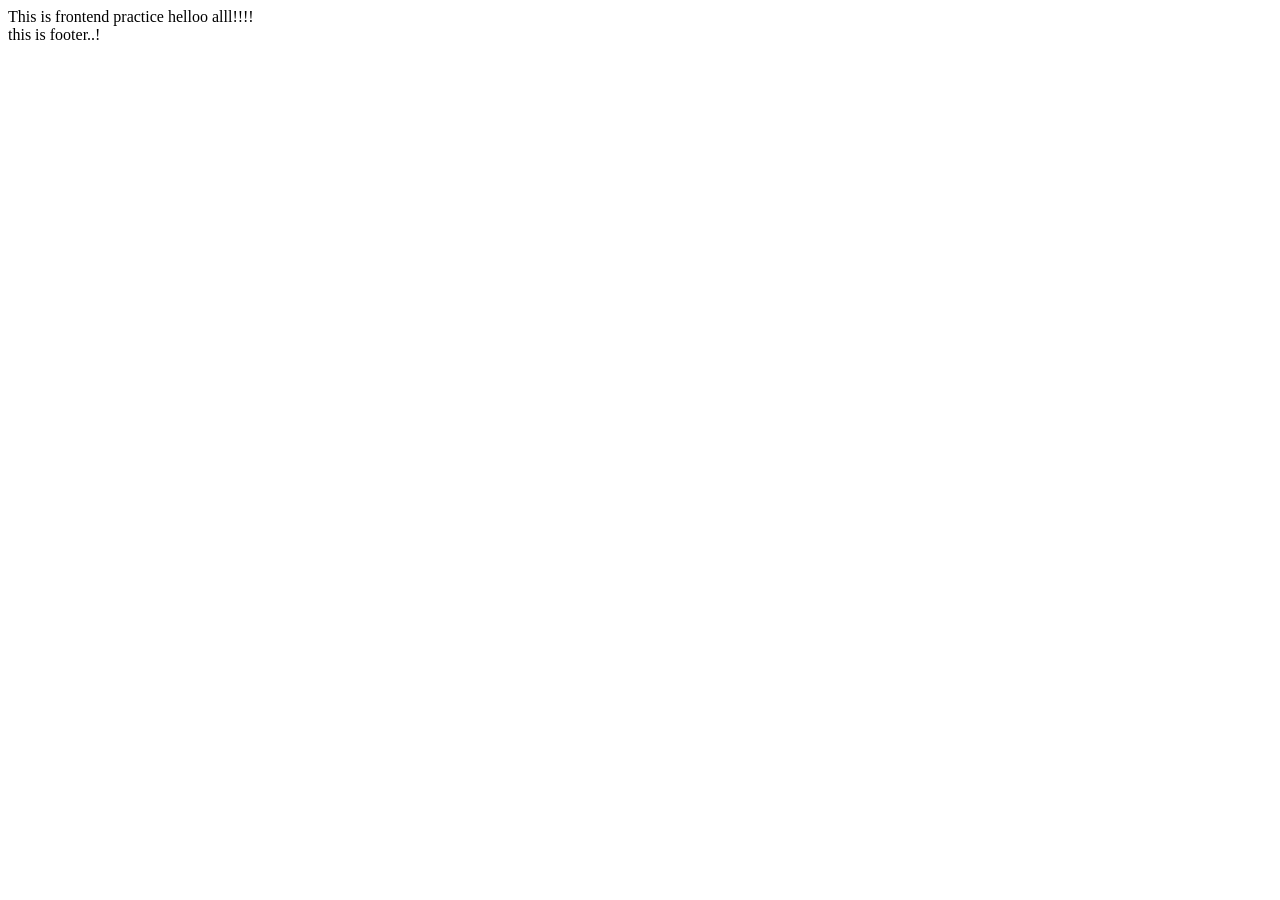
==== index.html @ 8d6f2ccc "html file is added" ====
<!DOCTYPE html>
<html>
    <head>
        <title>
            frontend practice
        </title>
        This is frontend practice
    </head>
    <body>
        helloo alll!!!!
    </body>
    <footer>
        this is footer..!
    </footer>
</html>
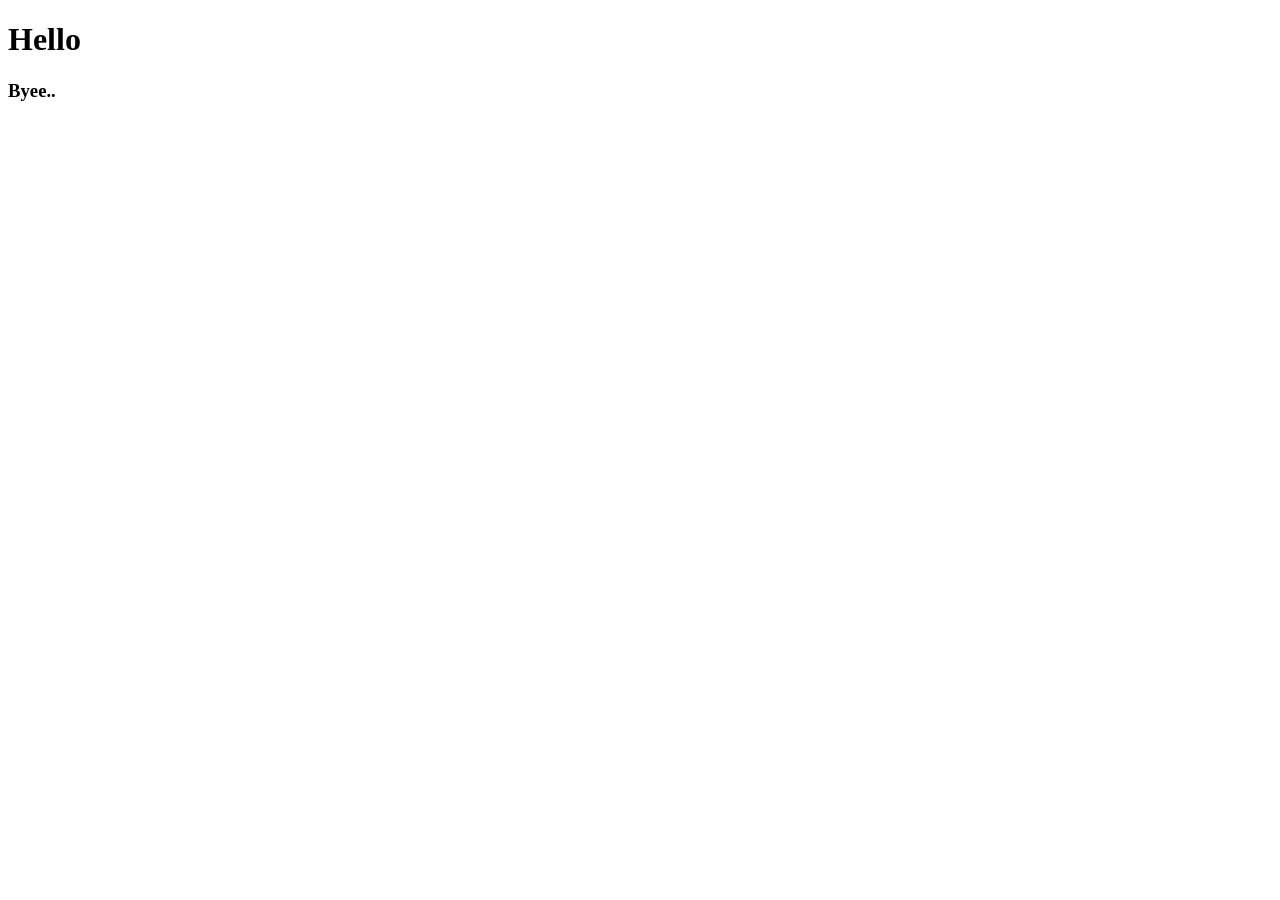
==== commit 4943b31b: "updated html" ====
--- a/index.html
+++ b/index.html
@@ -1,15 +1,18 @@
 <!DOCTYPE html>
-<html>
-    <head>
-        <title>
-            frontend practice
-        </title>
-        This is frontend practice
-    </head>
-    <body>
-        helloo alll!!!!
-    </body>
-    <footer>
-        this is footer..!
-    </footer>
+<html lang="en">
+<head>
+    <meta charset="UTF-8">
+    <meta name="viewport" content="width=device-width, initial-scale=1.0">
+    <title>frontend practice</title>
+</head>
+<body>
+    <div>
+        <h1>Hello</h1>
+    </div>
+</body>
+<footer>
+    <div>
+        <h3>Byee..</h3>
+    </div>
+</footer>
 </html>
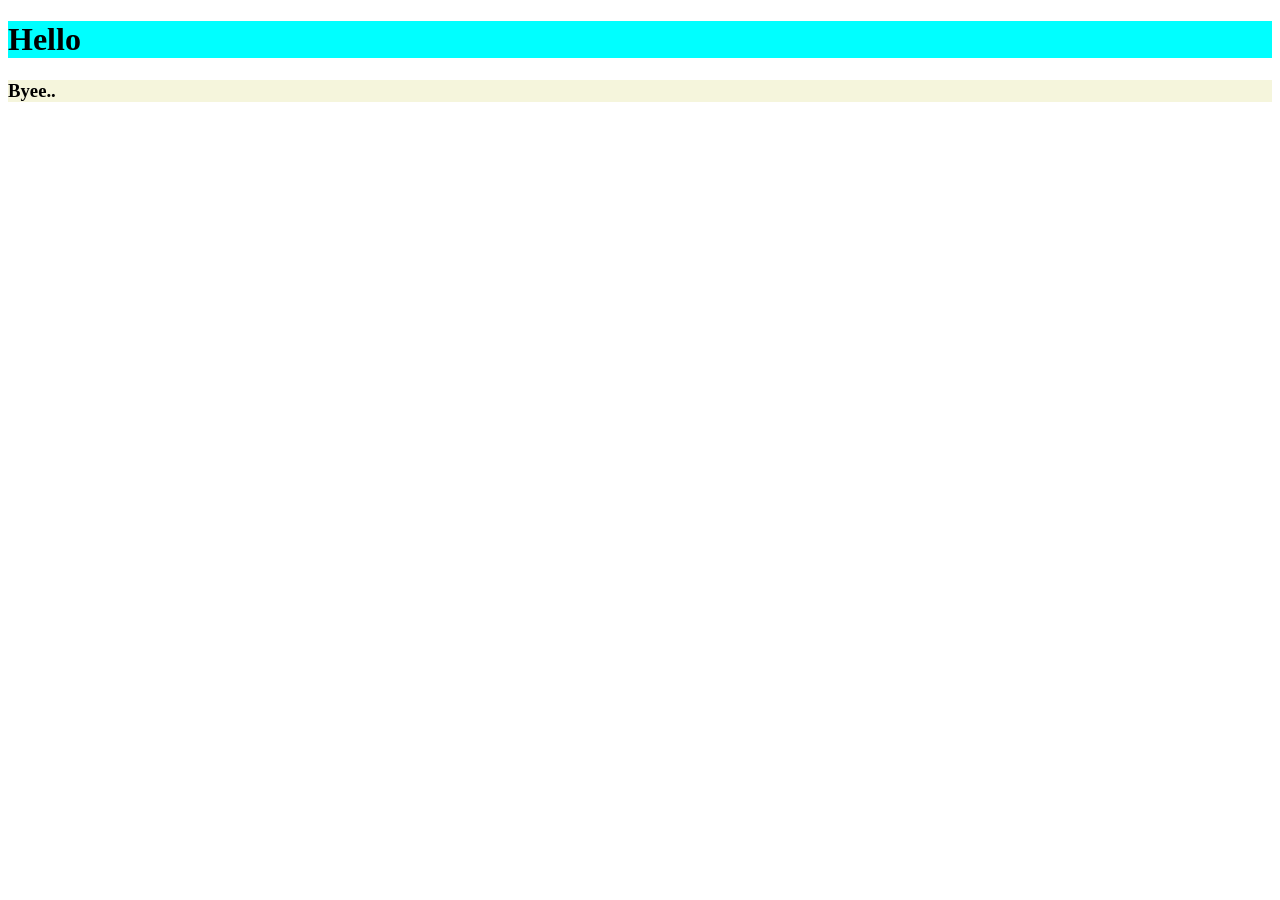
==== commit bd416f3d: "added css" ====
--- a/index.html
+++ b/index.html
@@ -4,6 +4,7 @@
     <meta charset="UTF-8">
     <meta name="viewport" content="width=device-width, initial-scale=1.0">
     <title>frontend practice</title>
+    <link rel="stylesheet" href="index.css">
 </head>
 <body>
     <div>
--- a/index.css
+++ b/index.css
@@ -0,0 +1,7 @@
+h1{
+    background-color: aqua;
+    color: rgb(0, 0, 0);
+}
+ h3{
+    background-color: beige;
+ }
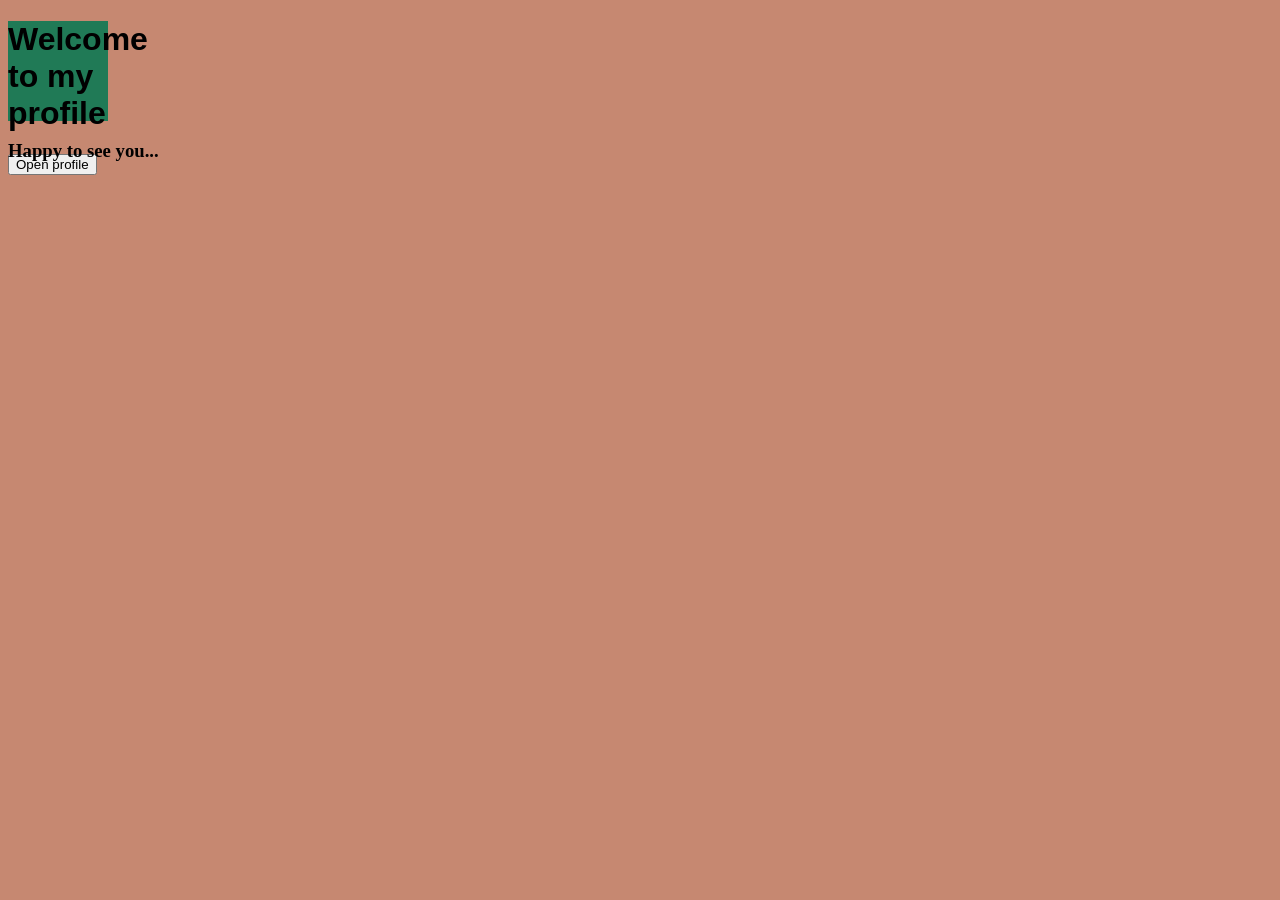
==== commit d7a7452f: "Profile updated" ====
--- a/index.html
+++ b/index.html
@@ -7,13 +7,27 @@
     <link rel="stylesheet" href="index.css">
 </head>
 <body>
-    <div>
-        <h1>Hello</h1>
-    </div>
+
+    <main class="page-container">
+        <!-- Profile Card -->
+        <div class="Outercard">
+            <!-- Decorative Profile Avatar Placeholder -->
+            <div class="profile-avatar"></div>
+            
+            <h1 class="head">Welcome to my profile</h1>
+            
+            <a href="profile.html" class="profile-link">
+                <button class="profile-btn">Open profile</button>
+            </a>
+        </div>
+    </main>
+
+    <!-- Footer accurately placed inside body -->
+    <footer>
+        <div>
+            <h3>Happy to see you...</h3>
+        </div>
+    </footer>
+
 </body>
-<footer>
-    <div>
-        <h3>Byee..</h3>
-    </div>
-</footer>
-</html>+</html>
--- a/index.css
+++ b/index.css
@@ -1,7 +1,11 @@
-h1{
-    background-color: aqua;
-    color: rgb(0, 0, 0);
+body{
+background-color: rgb(198, 136, 113);
 }
- h3{
-    background-color: beige;
- }+
+.Outercard{
+    align-items: center;
+    height: 100px;
+    width: 100px;
+    background-color: rgb(32, 122, 86);
+    font: 1em sans-serif;
+}
